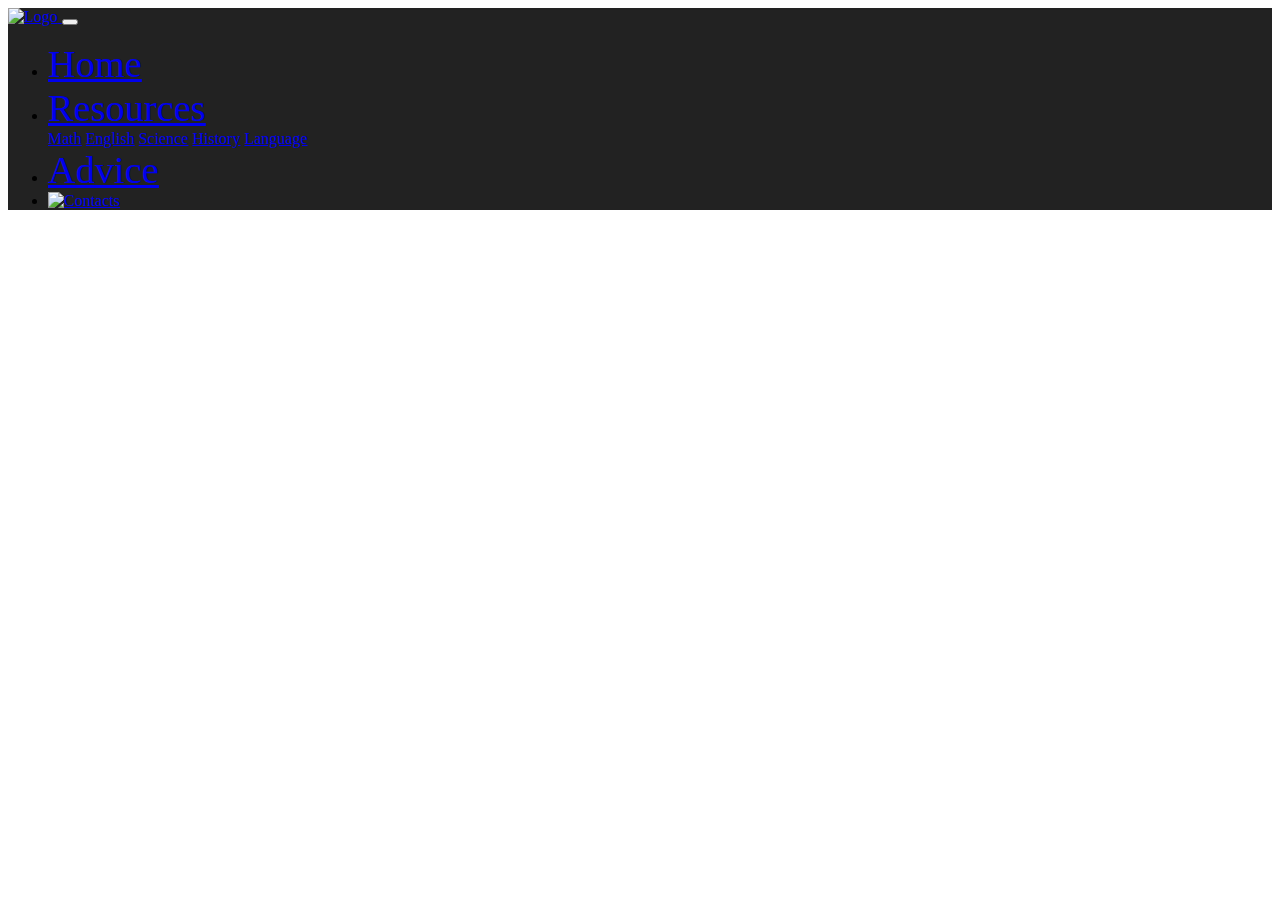
==== index.html @ a7334fe1 "Update index.html" ====
<!DOCTYPE html>
<html lang="en">
<head>
    <meta charset="UTF-8">
    <meta http-equiv="X-UA-Compatible" content="IE=edge">
    <meta name="viewport" content="width=device-width, initial-scale=1.0">
    <title>Subject Selected</title>
    <link rel="stylesheet" href="selected.css">
    <link href="https://cdn.jsdelivr.net/npm/bootstrap@5.0.0-beta3/dist/css/bootstrap.min.css" rel="stylesheet" integrity="sha384-eOJMYsd53ii+scO/bJGFsiCZc+5NDVN2yr8+0RDqr0Ql0h+rP48ckxlpbzKgwra6" crossorigin="anonymous">
</head>
<body>

<!--Navbar-->
<nav class="navbar navbar-expand-lg navbar-dark navbar-full" style="background-color: #222222">
  <a class="navbar-brand" href="#"> <img src = "https://cdn.discordapp.com/attachments/825606326968778762/826306603154014208/SharEd.png" width = "60%" alt = "Logo"> </a>
  <button class="navbar-toggler" type="button" data-toggle="collapse" data-target="#navbarNavDropdown" aria-controls="navbarNavDropdown" aria-expanded="false" aria-label="Toggle navigation">
    <span class="navbar-toggler-icon"></span>
  </button>
  <div class="collapse navbar-collapse" id="navbarNavDropdown">
    <ul class="navbar-nav">
      <li class="nav-item-active">
        <a class="nav-link" href="#" style="font-size:3vw;"> Home </span></a>
      </li>
      <!--prob get rid-->
      <li class="nav-item-dropdown">
        <a class="nav-link dropdown-toggle" href="#" id="navbarDropdownMenuLink" data-toggle="dropdown" aria-haspopup="true" aria-expanded="false" style="font-size:3vw;">
          Resources
        </a>
        <div class="dropdown-menu" aria-labelledby="navbarDropdownMenuLink">
          <a class="dropdown-item" href="#">Math</a>
          <a class="dropdown-item" href="#">English</a>
          <a class="dropdown-item" href="#">Science</a>
          <a class="dropdown-item" href="#">History</a>
          <a class="dropdown-item" href="#">Language</a>
        </div>
      </li>
      <!--prob get rid-->
      <li class="nav-item">
        <a class="nav-link" href="#" style="font-size:3vw;"> Advice </a>
      </li>
      <li class="nav-item2">
        <a class="nav-link" href="#"> <img src = "https://cdn.discordapp.com/attachments/825606326968778762/827258493391601664/Frame_1.png" width = "100%" alt = "Contacts"> </a>
      </li>

    </ul>
  </div>
</nav>
  

  <div class = "whiteboard">
      <div class = "board">
      </div>
      <!--Code from https://www.smashingmagazine.com/2012/05/building-real-time-commenting-system/-->
      <div id="disqus_thread"></div>
    <script>
    /**
    *  RECOMMENDED CONFIGURATION VARIABLES: EDIT AND UNCOMMENT THE SECTION BELOW TO INSERT DYNAMIC VALUES FROM YOUR PLATFORM OR CMS.
    *  LEARN WHY DEFINING THESE VARIABLES IS IMPORTANT: https://disqus.com/admin/universalcode/#configuration-variables    */
    
    var disqus_config = function () {
    this.page.url = BigZhenjie.github.io;  // Replace PAGE_URL with your page's canonical URL variable
    this.page.identifier = "selected"; // Replace PAGE_IDENTIFIER with your page's unique identifier variable
    };
    
      (function() { // DON'T EDIT BELOW THIS LINE
    var d = document, s = d.createElement('script');
    s.src = 'https://https-bigzhenjie-github-io.disqus.com/embed.js';
    s.setAttribute('data-timestamp', +new Date());
    (d.head || d.body).appendChild(s);
    })();
    </script>
    <noscript>Please enable JavaScript to view the <a href="https://disqus.com/?ref_noscript">comments powered by Disqus.</a></noscript>

      <!-- Subject name and caption that tells people what to do if they want to give an advice-->
      <div class = "haveadvice" style = "position:relative; right: -55%; bottom: 930px; font-size: 20px; font-size: 3vm;">
        <p>Have an advice? Scroll to the bottom to add an advice!</p>
      </div>
      <div class = "subject" style = "position:relative; right: -45%; top:-1010px; font-size:50px; font-family: 'work sans'">
        <strong>Math</strong>
      </div>
      <!--Bunch of advice-->
      <div class = "advice" style=" position: relative; left: 0.5%; top: -1000px">
        <ul>
          <li>
            Once you learn a formula or concept, do examples (e.g. the homework) so you can put the information to use
          </li>
          <li>
            Usually, understanding when to use which formula and where the given information in a problem fits into the formula is a major concept to 
            get used to 
    
          </li>
          <li>
            Concepts >>>>>>>>>>>>> homework problems
          </li>
          <li>
            Keep grinding problems until you understand. They are great practice.
          </li>
        </ul>
      </div>
  </div>









  <script src="https://cdn.jsdelivr.net/npm/@popperjs/core@2.9.1/dist/umd/popper.min.js" integrity="sha384-SR1sx49pcuLnqZUnnPwx6FCym0wLsk5JZuNx2bPPENzswTNFaQU1RDvt3wT4gWFG" crossorigin="anonymous"></script>
  <script src="https://cdn.jsdelivr.net/npm/bootstrap@5.0.0-beta3/dist/js/bootstrap.min.js" integrity="sha384-j0CNLUeiqtyaRmlzUHCPZ+Gy5fQu0dQ6eZ/xAww941Ai1SxSY+0EQqNXNE6DZiVc" crossorigin="anonymous"></script>
  <script id="dsq-count-scr" src="//https-bigzhenjie-github-io.disqus.com/count.js" async></script>
</body>
</html>
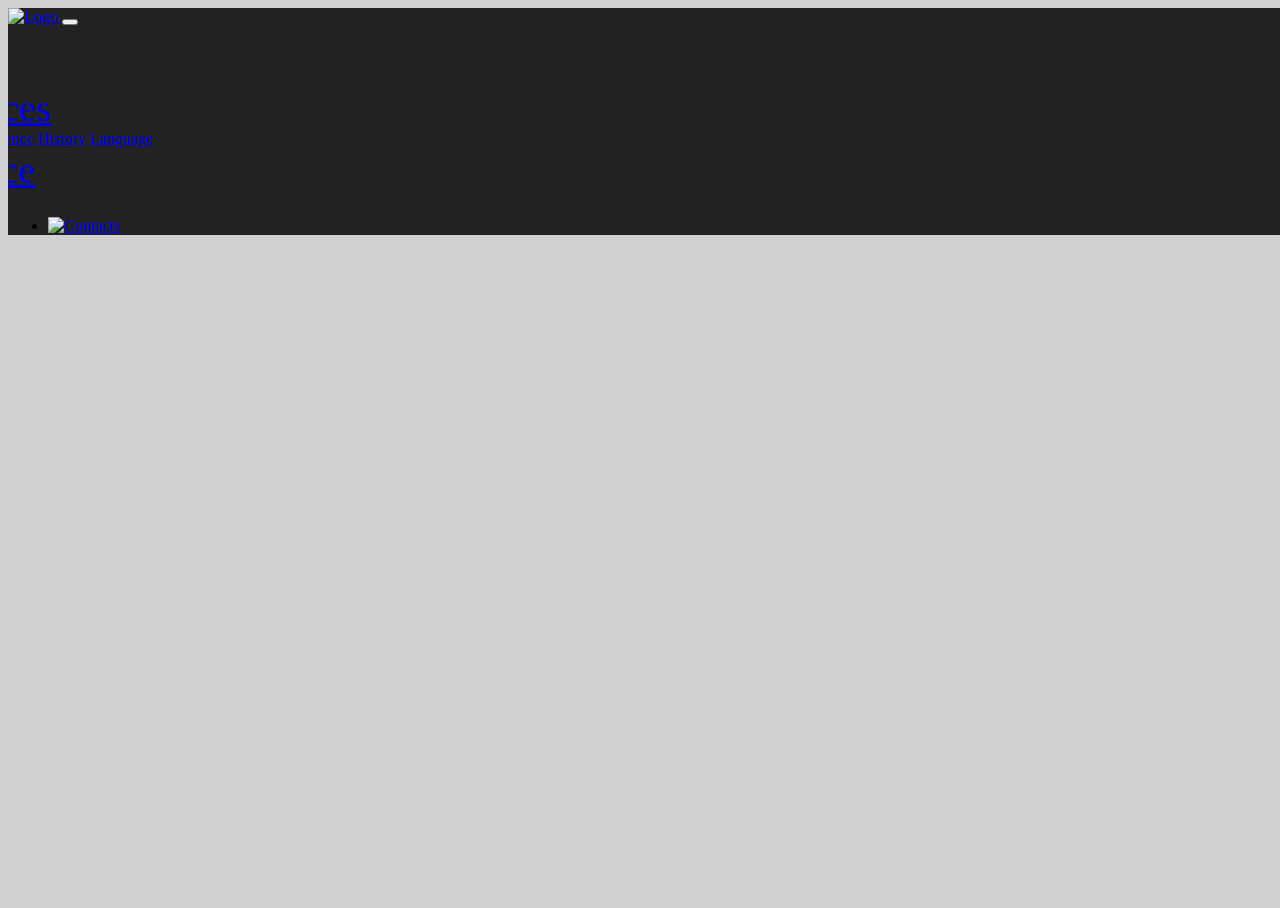
==== commit e73bf300: "Update index.html" ====
--- a/index.html
+++ b/index.html
@@ -11,7 +11,7 @@
 <body>
 
 <!--Navbar-->
-<nav class="navbar navbar-expand-lg navbar-dark navbar-full" style="background-color: #222222">
+ <nav class="navbar navbar-expand-lg navbar-dark navbar-full" style="background-color: #222222">
   <a class="navbar-brand" href="#"> <img src = "https://cdn.discordapp.com/attachments/825606326968778762/826306603154014208/SharEd.png" width = "60%" alt = "Logo"> </a>
   <button class="navbar-toggler" type="button" data-toggle="collapse" data-target="#navbarNavDropdown" aria-controls="navbarNavDropdown" aria-expanded="false" aria-label="Toggle navigation">
     <span class="navbar-toggler-icon"></span>
@@ -20,9 +20,9 @@
     <ul class="navbar-nav">
       <li class="nav-item-active">
         <a class="nav-link" href="#" style="font-size:3vw;"> Home </span></a>
-      </li>
+      </li> 
       <!--prob get rid-->
-      <li class="nav-item-dropdown">
+   <li class="nav-item-dropdown">
         <a class="nav-link dropdown-toggle" href="#" id="navbarDropdownMenuLink" data-toggle="dropdown" aria-haspopup="true" aria-expanded="false" style="font-size:3vw;">
           Resources
         </a>
@@ -33,7 +33,7 @@
           <a class="dropdown-item" href="#">History</a>
           <a class="dropdown-item" href="#">Language</a>
         </div>
-      </li>
+      </li> 
       <!--prob get rid-->
       <li class="nav-item">
         <a class="nav-link" href="#" style="font-size:3vw;"> Advice </a>
@@ -44,15 +44,15 @@
 
     </ul>
   </div>
-</nav>
+</nav> 
   
 
-  <div class = "whiteboard">
+<!--    <div class = "whiteboard">
       <div class = "board">
-      </div>
+      </div>  -->
       <!--Code from https://www.smashingmagazine.com/2012/05/building-real-time-commenting-system/-->
       <div id="disqus_thread"></div>
-    <script>
+    <script> 
     /**
     *  RECOMMENDED CONFIGURATION VARIABLES: EDIT AND UNCOMMENT THE SECTION BELOW TO INSERT DYNAMIC VALUES FROM YOUR PLATFORM OR CMS.
     *  LEARN WHY DEFINING THESE VARIABLES IS IMPORTANT: https://disqus.com/admin/universalcode/#configuration-variables    */
@@ -70,16 +70,16 @@
     })();
     </script>
     <noscript>Please enable JavaScript to view the <a href="https://disqus.com/?ref_noscript">comments powered by Disqus.</a></noscript>
-
-      <!-- Subject name and caption that tells people what to do if they want to give an advice-->
-      <div class = "haveadvice" style = "position:relative; right: -55%; bottom: 930px; font-size: 20px; font-size: 3vm;">
+ 
+       
+<!--       <div class = "haveadvice" style = "position:relative; right: -55%; bottom: 930px; font-size: 20px; font-size: 3vm;">
         <p>Have an advice? Scroll to the bottom to add an advice!</p>
-      </div>
+      </div> -->
       <div class = "subject" style = "position:relative; right: -45%; top:-1010px; font-size:50px; font-family: 'work sans'">
         <strong>Math</strong>
       </div>
-      <!--Bunch of advice-->
-      <div class = "advice" style=" position: relative; left: 0.5%; top: -1000px">
+      
+<!--       <div class = "advice" style=" position: relative; left: 0.5%; top: -1000px">
         <ul>
           <li>
             Once you learn a formula or concept, do examples (e.g. the homework) so you can put the information to use
@@ -96,8 +96,8 @@
             Keep grinding problems until you understand. They are great practice.
           </li>
         </ul>
-      </div>
-  </div>
+      </div> -->
+<!--   </div> -->
 
 
 
@@ -111,4 +111,4 @@
   <script src="https://cdn.jsdelivr.net/npm/bootstrap@5.0.0-beta3/dist/js/bootstrap.min.js" integrity="sha384-j0CNLUeiqtyaRmlzUHCPZ+Gy5fQu0dQ6eZ/xAww941Ai1SxSY+0EQqNXNE6DZiVc" crossorigin="anonymous"></script>
   <script id="dsq-count-scr" src="//https-bigzhenjie-github-io.disqus.com/count.js" async></script>
 </body>
-</html>
+</html>  
--- a/selected.css
+++ b/selected.css
@@ -0,0 +1,87 @@
+
+
+html, body {
+    width: 100%;
+    height: 100%;
+    overflow-y: auto;
+    overflow-x: hidden;
+}
+
+body {
+background-color: #d0d0d0 !important;
+}
+
+.nav-item-active {
+font-family: 'Work Sans';
+font-style: normal;
+font-weight: 400;
+color: white !important;
+position: relative;
+right: 20%;
+}
+.nav-item-dropdown {
+font-family: 'Work Sans';
+font-style: normal;
+font-weight: 400;
+color: white !important;
+position: relative;
+right: 12.5%;
+}
+.nav-item {
+font-family: 'Work Sans';
+font-style: normal;
+font-weight: 400;
+color: white !important;
+position: relative;
+right: 10%;
+}
+.nav-item2 {
+position: relative;
+margin-top: 2%;
+}
+
+.whiteboard{
+    position:relative;
+    top: 50px;
+    right: -1%
+}
+
+.board{
+    border-radius: 25px;
+    border: 2px solid #4A97F1;
+    padding: 20px;
+    background-color:  white;
+    height: 820px;
+    width: 1858px;
+    max-width: 97%;
+    max-height: 70%
+}
+
+.advice{
+    font-family: monospace;
+    font-size:25px;
+    word-wrap: break-word;
+    max-width: 96.7%;
+}
+
+#respond{
+    margin-top:40px;
+
+}
+
+#respond textarea {
+    margin-bottom: 10px;
+    display: block;
+    width: 30%;
+  
+    border: 1px solid rgba(30, 5, 93, 0.1);
+    -webkit-border-radius: 5px;
+    -moz-border-radius: 5px;
+    -o-border-radius: 5px;
+    -ms-border-radius: 5px;
+    -khtml-border-radius: 5px;
+    border-radius: 5px;
+  
+    line-height: 1.4em;
+}
+ 
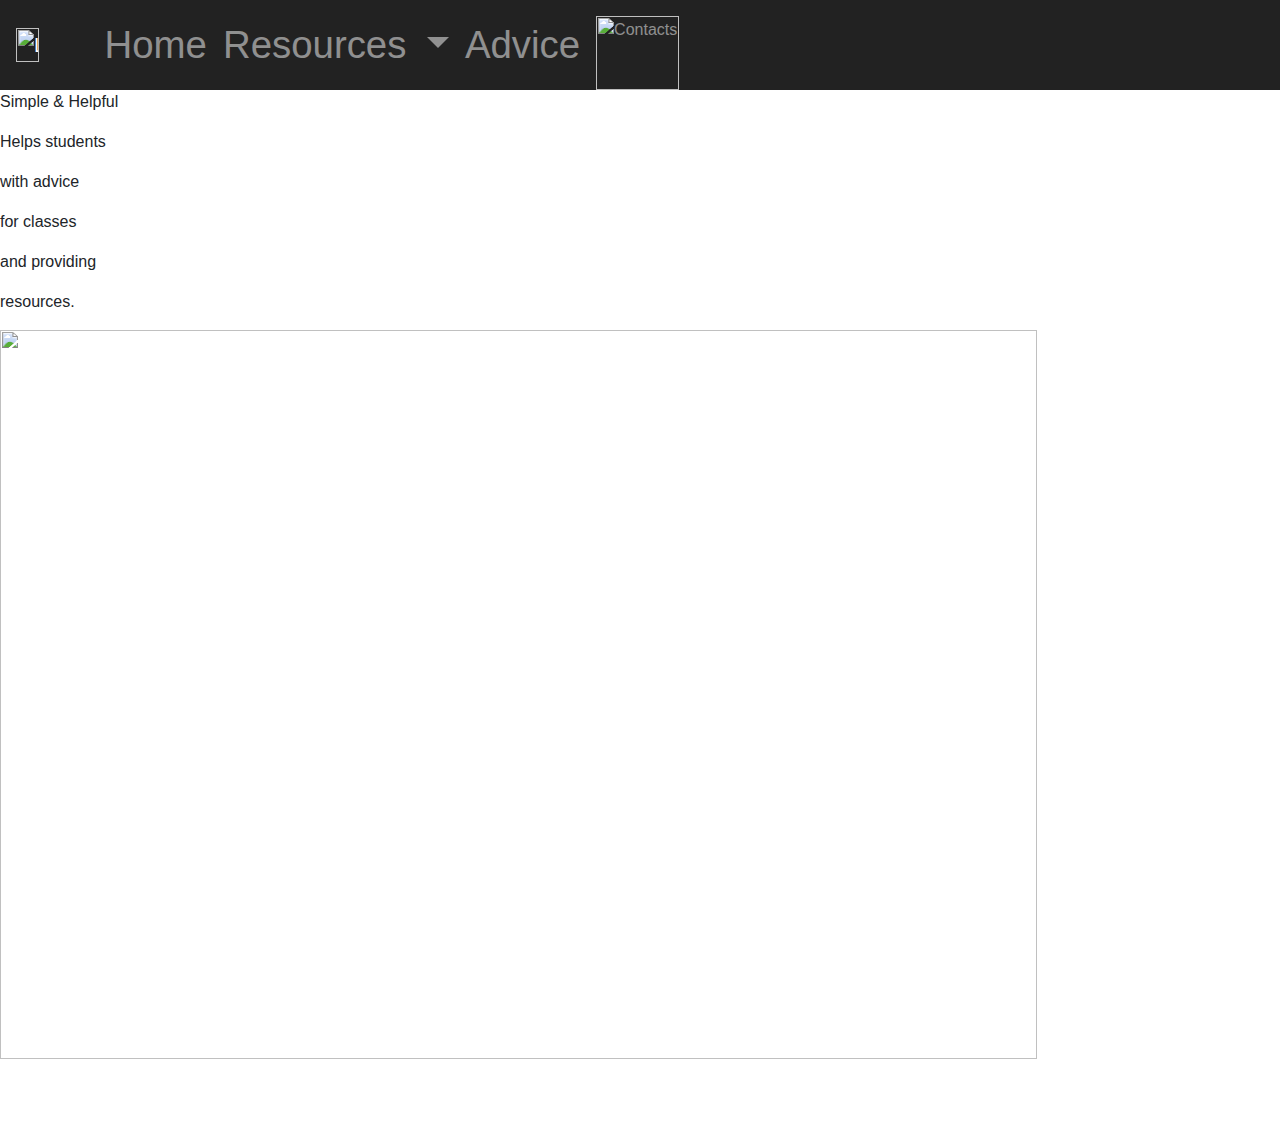
==== commit eb028808: "Add files via upload" ====
--- a/index.html
+++ b/index.html
@@ -1,114 +1,82 @@
-<!DOCTYPE html>
-<html lang="en">
-<head>
-    <meta charset="UTF-8">
-    <meta http-equiv="X-UA-Compatible" content="IE=edge">
-    <meta name="viewport" content="width=device-width, initial-scale=1.0">
-    <title>Subject Selected</title>
-    <link rel="stylesheet" href="selected.css">
-    <link href="https://cdn.jsdelivr.net/npm/bootstrap@5.0.0-beta3/dist/css/bootstrap.min.css" rel="stylesheet" integrity="sha384-eOJMYsd53ii+scO/bJGFsiCZc+5NDVN2yr8+0RDqr0Ql0h+rP48ckxlpbzKgwra6" crossorigin="anonymous">
-</head>
-<body>
+<html> 
+  <head>
+    <link rel="stylesheet" href="css/vishome.css">
+    <link rel="preconnect" href="https://fonts.gstatic.com">
+    <link href="https://fonts.googleapis.com/css2?family=Space+Mono&family=Work+Sans:wght@500&display=swap" rel="stylesheet">
+    <link rel="stylesheet" href="https://maxcdn.bootstrapcdn.com/bootstrap/4.0.0/css/bootstrap.min.css" integrity="sha384-Gn5384xqQ1aoWXA+058RXPxPg6fy4IWvTNh0E263XmFcJlSAwiGgFAW/dAiS6JXm" crossorigin="anonymous">
+    <title>SharEd Home Page</title> 
 
-<!--Navbar-->
- <nav class="navbar navbar-expand-lg navbar-dark navbar-full" style="background-color: #222222">
-  <a class="navbar-brand" href="#"> <img src = "https://cdn.discordapp.com/attachments/825606326968778762/826306603154014208/SharEd.png" width = "60%" alt = "Logo"> </a>
-  <button class="navbar-toggler" type="button" data-toggle="collapse" data-target="#navbarNavDropdown" aria-controls="navbarNavDropdown" aria-expanded="false" aria-label="Toggle navigation">
-    <span class="navbar-toggler-icon"></span>
-  </button>
-  <div class="collapse navbar-collapse" id="navbarNavDropdown">
-    <ul class="navbar-nav">
-      <li class="nav-item-active">
-        <a class="nav-link" href="#" style="font-size:3vw;"> Home </span></a>
-      </li> 
-      <!--prob get rid-->
-   <li class="nav-item-dropdown">
-        <a class="nav-link dropdown-toggle" href="#" id="navbarDropdownMenuLink" data-toggle="dropdown" aria-haspopup="true" aria-expanded="false" style="font-size:3vw;">
-          Resources
-        </a>
-        <div class="dropdown-menu" aria-labelledby="navbarDropdownMenuLink">
-          <a class="dropdown-item" href="#">Math</a>
-          <a class="dropdown-item" href="#">English</a>
-          <a class="dropdown-item" href="#">Science</a>
-          <a class="dropdown-item" href="#">History</a>
-          <a class="dropdown-item" href="#">Language</a>
-        </div>
-      </li> 
-      <!--prob get rid-->
-      <li class="nav-item">
-        <a class="nav-link" href="#" style="font-size:3vw;"> Advice </a>
-      </li>
-      <li class="nav-item2">
-        <a class="nav-link" href="#"> <img src = "https://cdn.discordapp.com/attachments/825606326968778762/827258493391601664/Frame_1.png" width = "100%" alt = "Contacts"> </a>
-      </li>
+  </head>
+ 
+  <body> 
+    
+    <!--Navbar-->
+    <nav class="navbar navbar-expand-lg navbar-dark navbar-full" style="background-color: #222222">
+      <a class="navbar-brand" href="index.html"> <img src = "https://cdn.discordapp.com/attachments/825606326968778762/826306603154014208/SharEd.png" width = "60%" alt = "Logo"> </a>
+      <button class="navbar-toggler" type="button" data-toggle="collapse" data-target="#navbarNavDropdown" aria-controls="navbarNavDropdown" aria-expanded="false" aria-label="Toggle navigation">
+        <span class="navbar-toggler-icon"></span>
+      </button>
+      <div class="collapse navbar-collapse" id="navbarNavDropdown">
+        <ul class="navbar-nav">
+          <li class="nav-item-active">
+            <a class="nav-link" href="index.html" style="font-size:3vw;"> Home </span></a>
+          </li>
+          <li class="nav-item-dropdown">
+            <a class="nav-link dropdown-toggle" href="#" id="navbarDropdownMenuLink" data-toggle="dropdown" aria-haspopup="true" aria-expanded="false" style="font-size:3vw;">
+              Resources
+            </a>
+            <div class="dropdown-menu" aria-labelledby="navbarDropdownMenuLink">
+              <a class="dropdown-item" href="#">Math</a>
+              <a class="dropdown-item" href="#">English</a>
+              <a class="dropdown-item" href="#">Science</a>
+              <a class="dropdown-item" href="#">History</a>
+              <a class="dropdown-item" href="#">Language</a>
+            </div>
+          </li>
+          <li class="nav-item">
+            <a class="nav-link" href="advice.html" style="font-size:3vw;"> Advice </a>
+          </li>
+          <li class="nav-item2">
+            <a class="nav-link" href = "contacts.html"> <img src = "https://cdn.discordapp.com/attachments/825606326968778762/827258493391601664/Frame_1.png" width = "100%" alt = "Contacts"> </a>
+          </li>
+          
+        </ul>
+      </div>
+    </nav>
+    
+    <div class = "textbox">
+      <div class = "quote">
+        <p>
+          Simple & Helpful
+        </p>
+      </div>
+      <div class = "info">
+        <p>
+          Helps students 
+        </p>
+        <p>
+          with advice 
+        </p>
+        <p>
+          for classes 
+        </p>
+        <p>
+          and providing 
+        </p>
+        <p>
+          resources.
+        </p>
+      </div>
+    </div>
+    
+    <!--home page logo-->
+    <div class = "imagebox">  
+      <img src = "https://cdn.discordapp.com/attachments/825606326968778762/826313743246950470/SharEd_Home.png" width = "90%">
+    </div>
 
-    </ul>
-  </div>
-</nav> 
-  
+    <script src="https://code.jquery.com/jquery-3.2.1.slim.min.js" integrity="sha384-KJ3o2DKtIkvYIK3UENzmM7KCkRr/rE9/Qpg6aAZGJwFDMVNA/GpGFF93hXpG5KkN" crossorigin="anonymous"></script>
+    <script src="https://cdnjs.cloudflare.com/ajax/libs/popper.js/1.12.9/umd/popper.min.js" integrity="sha384-ApNbgh9B+Y1QKtv3Rn7W3mgPxhU9K/ScQsAP7hUibX39j7fakFPskvXusvfa0b4Q" crossorigin="anonymous"></script>
+    <script src="https://maxcdn.bootstrapcdn.com/bootstrap/4.0.0/js/bootstrap.min.js" integrity="sha384-JZR6Spejh4U02d8jOt6vLEHfe/JQGiRRSQQxSfFWpi1MquVdAyjUar5+76PVCmYl" crossorigin="anonymous"></script>
 
-<!--    <div class = "whiteboard">
-      <div class = "board">
-      </div>  -->
-      <!--Code from https://www.smashingmagazine.com/2012/05/building-real-time-commenting-system/-->
-      <div id="disqus_thread"></div>
-    <script> 
-    /**
-    *  RECOMMENDED CONFIGURATION VARIABLES: EDIT AND UNCOMMENT THE SECTION BELOW TO INSERT DYNAMIC VALUES FROM YOUR PLATFORM OR CMS.
-    *  LEARN WHY DEFINING THESE VARIABLES IS IMPORTANT: https://disqus.com/admin/universalcode/#configuration-variables    */
-    
-    var disqus_config = function () {
-    this.page.url = BigZhenjie.github.io;  // Replace PAGE_URL with your page's canonical URL variable
-    this.page.identifier = "selected"; // Replace PAGE_IDENTIFIER with your page's unique identifier variable
-    };
-    
-      (function() { // DON'T EDIT BELOW THIS LINE
-    var d = document, s = d.createElement('script');
-    s.src = 'https://https-bigzhenjie-github-io.disqus.com/embed.js';
-    s.setAttribute('data-timestamp', +new Date());
-    (d.head || d.body).appendChild(s);
-    })();
-    </script>
-    <noscript>Please enable JavaScript to view the <a href="https://disqus.com/?ref_noscript">comments powered by Disqus.</a></noscript>
- 
-       
-<!--       <div class = "haveadvice" style = "position:relative; right: -55%; bottom: 930px; font-size: 20px; font-size: 3vm;">
-        <p>Have an advice? Scroll to the bottom to add an advice!</p>
-      </div> -->
-      <div class = "subject" style = "position:relative; right: -45%; top:-1010px; font-size:50px; font-family: 'work sans'">
-        <strong>Math</strong>
-      </div>
-      
-<!--       <div class = "advice" style=" position: relative; left: 0.5%; top: -1000px">
-        <ul>
-          <li>
-            Once you learn a formula or concept, do examples (e.g. the homework) so you can put the information to use
-          </li>
-          <li>
-            Usually, understanding when to use which formula and where the given information in a problem fits into the formula is a major concept to 
-            get used to 
-    
-          </li>
-          <li>
-            Concepts >>>>>>>>>>>>> homework problems
-          </li>
-          <li>
-            Keep grinding problems until you understand. They are great practice.
-          </li>
-        </ul>
-      </div> -->
-<!--   </div> -->
-
-
-
-
-
-
-
-
-
-  <script src="https://cdn.jsdelivr.net/npm/@popperjs/core@2.9.1/dist/umd/popper.min.js" integrity="sha384-SR1sx49pcuLnqZUnnPwx6FCym0wLsk5JZuNx2bPPENzswTNFaQU1RDvt3wT4gWFG" crossorigin="anonymous"></script>
-  <script src="https://cdn.jsdelivr.net/npm/bootstrap@5.0.0-beta3/dist/js/bootstrap.min.js" integrity="sha384-j0CNLUeiqtyaRmlzUHCPZ+Gy5fQu0dQ6eZ/xAww941Ai1SxSY+0EQqNXNE6DZiVc" crossorigin="anonymous"></script>
-  <script id="dsq-count-scr" src="//https-bigzhenjie-github-io.disqus.com/count.js" async></script>
-</body>
-</html>  
+  </body>
+</html>